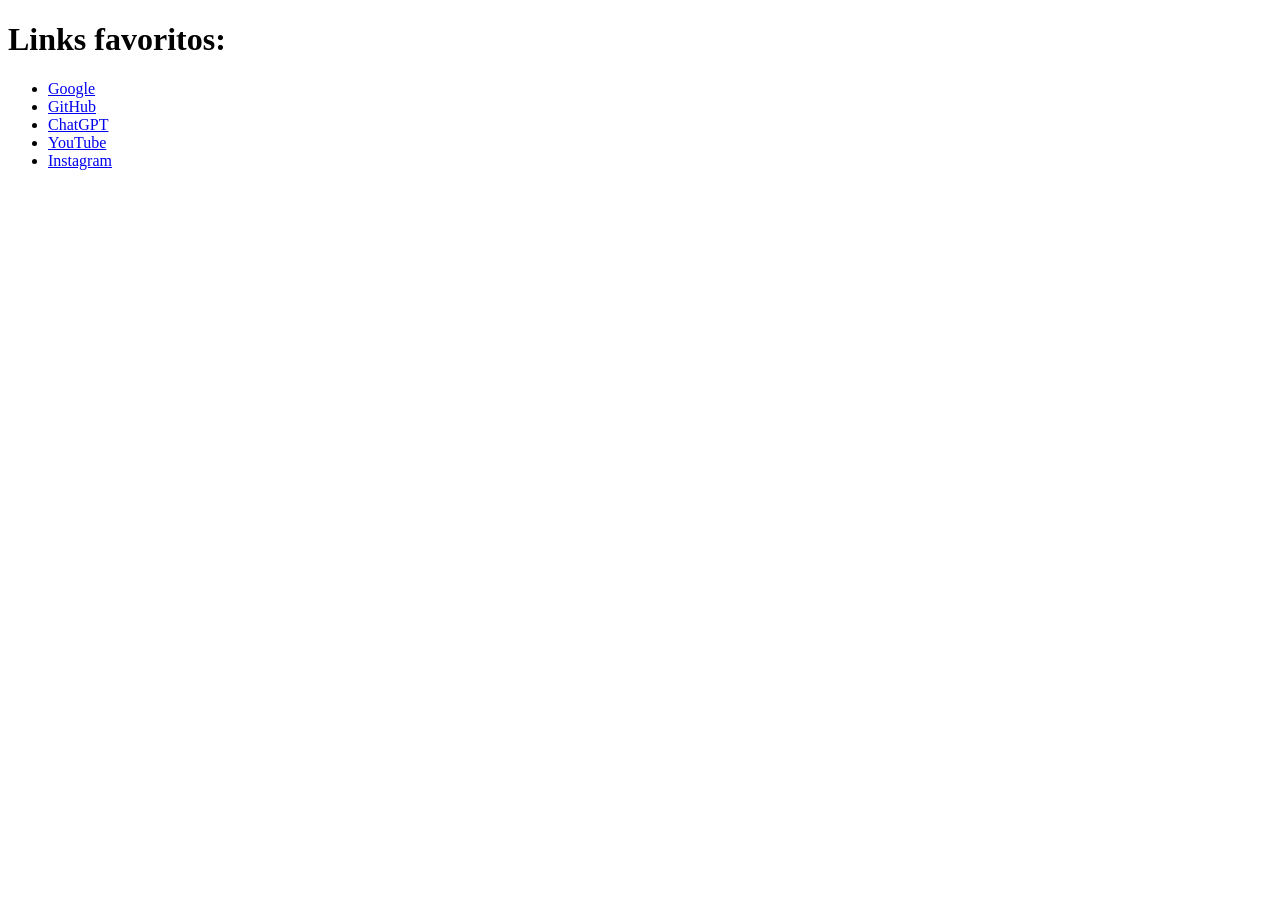
==== exerciciosFix01/10. Links favoritos/index.html @ f87b003a "Add files via upload" ====
<!DOCTYPE html>
<html lang="en">
<head>
    <meta charset="UTF-8">
    <meta name="viewport" content="width=device-width, initial-scale=1.0">
    <title>10. Links favoritos</title>
</head>
<body>
    <h1>Links favoritos:</h1>
    <ul>
        <li><a href="https://www.google.com" >Google</a></li>
        <li><a href="https://www.github.com" >GitHub</a></li>
        <li><a href="https://chatgpt.com/" >ChatGPT</a></li>
        <li><a href="https://www.youtube.com" >YouTube</a></li>
        <li><a href="https://www.instagram.com/" >Instagram</a></li>
    </ul>
</body>
</html>
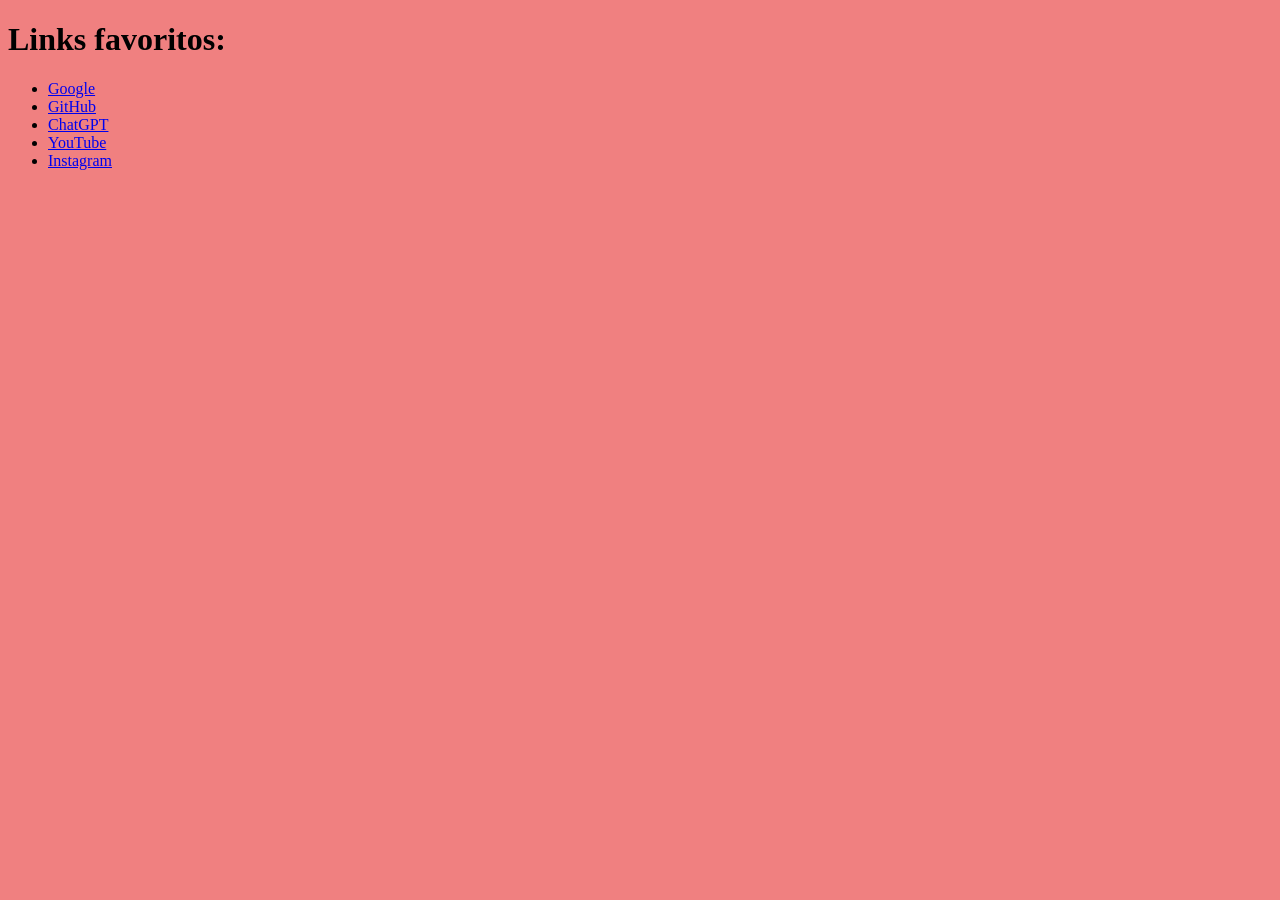
==== commit f2fbe07c: "Add files via upload" ====
--- a/exerciciosFix01/10. Links favoritos/index.html
+++ b/exerciciosFix01/10. Links favoritos/index.html
@@ -4,6 +4,7 @@
     <meta charset="UTF-8">
     <meta name="viewport" content="width=device-width, initial-scale=1.0">
     <title>10. Links favoritos</title>
+    <link rel="stylesheet" href="style.css">
 </head>
 <body>
     <h1>Links favoritos:</h1>
--- a/exerciciosFix01/10. Links favoritos/style.css
+++ b/exerciciosFix01/10. Links favoritos/style.css
@@ -0,0 +1,3 @@
+*{
+    background-color: lightcoral;
+}
